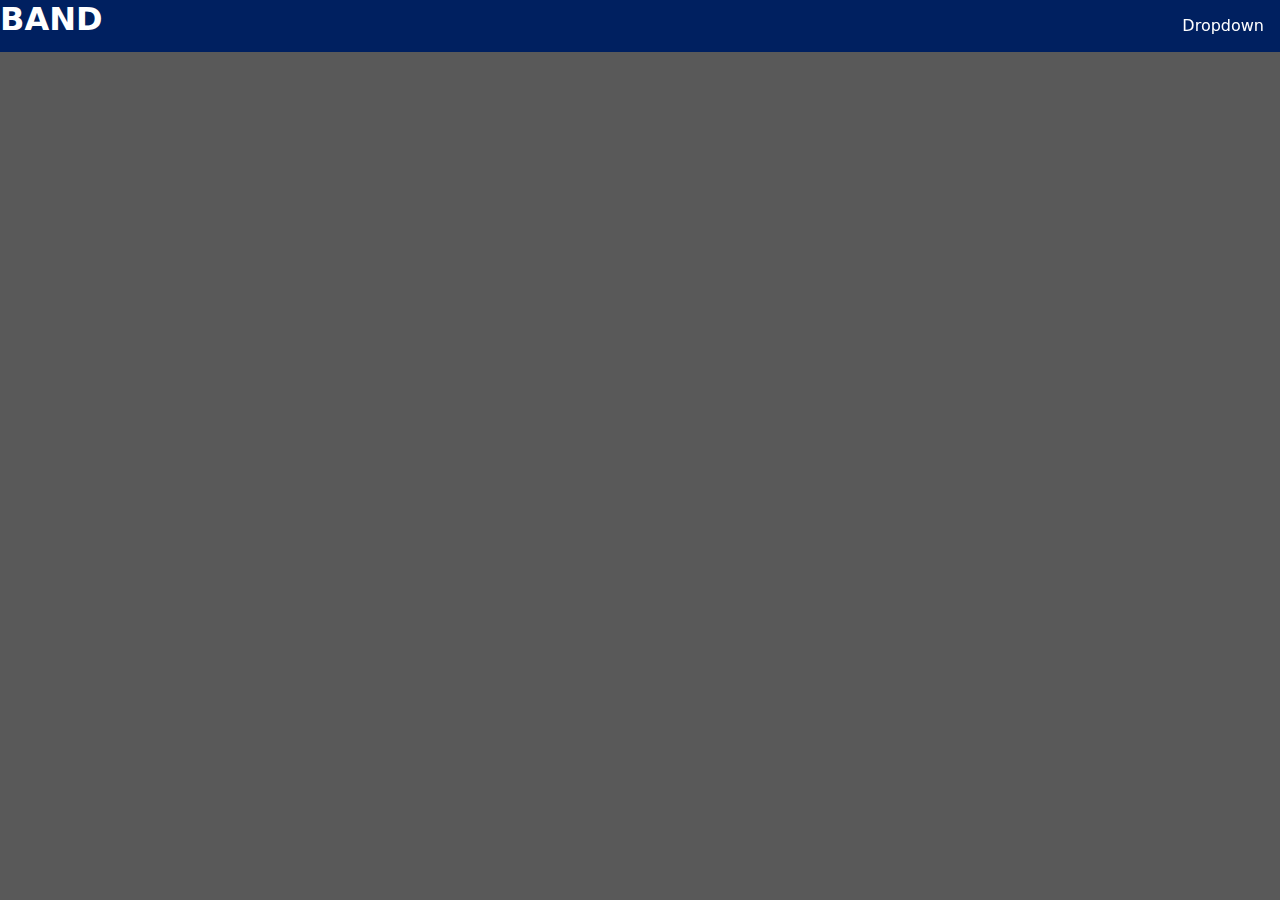
==== band.html @ 6eeecd55 "added info.html band.html and muziek.html and added a dropdown menu" ====
<html lang="us">
    <link rel="stylesheet" href="style.css">
    <script src="script.js"></script>
    
    <head>
        <meta charset="UTF-8">
        <title>BAND</title>
    </head>

    <body>
        <div id="title-bar">
            <h1 style="margin: 0;">BAND</h1>
        </div>

        <h2></h2>

        <div class="dropdown">
            <button class="dropbutton">Dropdown</button>
            <div class="dropdown-content">
                <a href="index.html">HOME</a>
                <a href="info.html">INFO</a>
                <a href="band.html">BAND</a>
                <a href="muziek.html">MUZIEK</a>
            </div>
        </div>
    </body>
</html>
---- style.css ----
/*font en voorgrond (tekst) kleur die overal word toegepast*/
*{
    font-family: system-ui, -apple-system, BlinkMacSystemFont, 'Segoe UI', Roboto, Oxygen, Ubuntu, Cantarell, 'Open Sans', 'Helvetica Neue', sans-serif;
    color: white;
}

/*achtergrond kleur van de body en de margin naar 0 zodat alles mooi bij de randjes zit*/
body {
    background-color: rgb(89, 89, 89);
    margin: 0;
}

a {
    text-decoration: none;
}

h1 {
    margin: 0;
}

/*properties voor de kleur en grootte van de menu balk op de HOME pagina*/
#home-menu {
    background-color: rgb(0, 32, 96);
    width: 100%;
    height: 10%;
}

/*properties voor de kleur, grootte, tekst grootte, en de linker margin voor de knoppen op de menu balk*/
#home-button {
    background-color: rgb(0, 32, 96);
    font-size: 200%;
    border: none;
    width: 12%;
    height: 100%;
    margin-left: 10%;
}

/*code voor waneer er over de knop gehangen word met de muis*/
#home-button:hover {
    background-color: rgb(4, 0, 77);
}


/*knop klik effect door de knop 2% van het scherm */
#home-button:active {
    transform: translateY(2%);
}

/*gecentreerde tekst*/
#center-text {
    text-align: center;
    font-size: 150%;
}

/*title bar voor de niet-home paginas*/
#title-bar {
    background-color: rgb(0, 32, 96);
    width: 100%;
    height: 52px;
}

/*margin voor de titel*/
#lp-header {
    margin-left: 50px;
}

/*positie en grootte van het logo*/
#logo {
    position:fixed;
    width: 40px;
    height: 40px;
}


/*######################## de volgende css is voor de dropdown menu voor de andere paginas ########################*/
.dropbutton {
    background-color: transparent;
    color: white;
    padding: 16px;
    font-size: 16px;
    border: none;
}

.dropdown {
    position: fixed;
    padding: 0;
    top: 0px;
    right: 0px;
}

.dropdown-content {
    display: none;
    position: absolute;
    background-color: transparent;
}

.dropdown-content a {
    color: white;
    padding: 12px 16px;
    text-decoration: none;
    display: block;
}

.dropdown-content a:hover {
    background-color: rgba(0, 0, 0, 0.1);
}

.dropdown:hover .dropdown-content {
    display: block;
}

.dropdown:hover .dropbutton {
    background-color: rgba(0, 0, 0, 0.1);
}
/*########## voor het grootste deel is het een aangepaste versie van https://www.w3schools.com/css/css_dropdowns.asp ##########*/
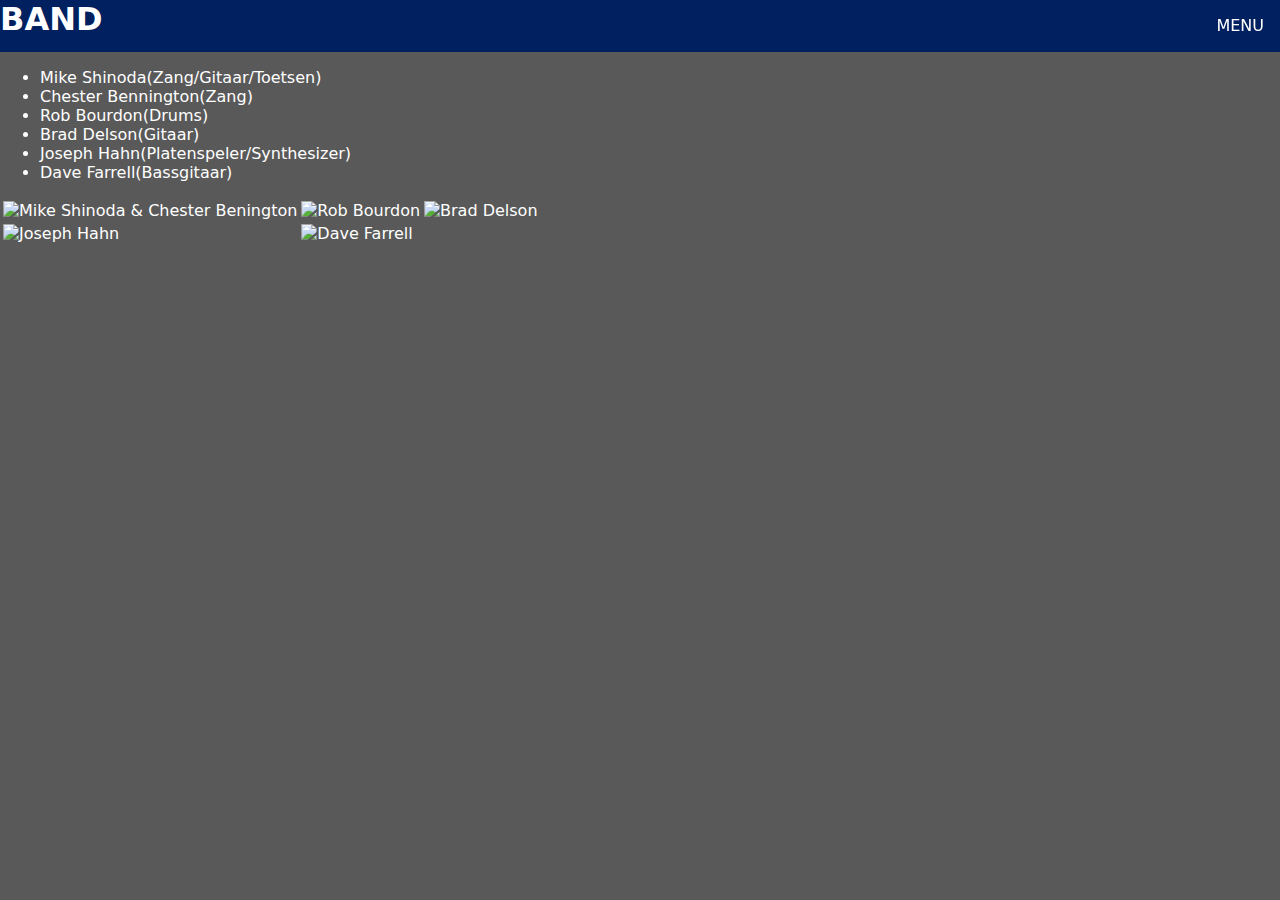
==== commit 4fea3161: "added content for the info and band page" ====
--- a/band.html
+++ b/band.html
@@ -12,10 +12,8 @@
             <h1 style="margin: 0;">BAND</h1>
         </div>
 
-        <h2></h2>
-
         <div class="dropdown">
-            <button class="dropbutton">Dropdown</button>
+            <button class="dropbutton">MENU</button>
             <div class="dropdown-content">
                 <a href="index.html">HOME</a>
                 <a href="info.html">INFO</a>
@@ -23,5 +21,28 @@
                 <a href="muziek.html">MUZIEK</a>
             </div>
         </div>
+
+        <div>
+            <ul>
+                <li><a href="https://en.wikipedia.org/wiki/Mike_Shinoda">Mike Shinoda(Zang/Gitaar/Toetsen)</a></li>
+                <li><a href="https://en.wikipedia.org/wiki/Chester_Bennington">Chester Bennington(Zang)</a></li>
+                <li><a href="https://en.wikipedia.org/wiki/Rob_Bourdon">Rob Bourdon(Drums)</a></li>
+                <li><a href="https://en.wikipedia.org/wiki/Brad_Delson">Brad Delson(Gitaar)</a></li>
+                <li><a href="https://en.wikipedia.org/wiki/Joseph_Hahn">Joseph Hahn(Platenspeler/Synthesizer)</a></li>
+                <li><a href="https://en.wikipedia.org/wiki/Dave_Farrell">Dave Farrell(Bassgitaar)</a></li>
+            </ul>
+        </div>
+
+        <table>
+            <tr>
+                <td><img src="https://www.nme.com/wp-content/uploads/2017/07/Linkin-Park-696x442.jpg" alt="Mike Shinoda & Chester Benington"></td>
+                <td><img src="https://prabook.com/web/show-photo.jpg?id=8232" alt="Rob Bourdon"></td>
+                <td><img src="https://upload.wikimedia.org/wikipedia/commons/1/17/Brad_Delson_playing_at_Smirnoff_Music_Centre.jpg" alt="Brad Delson"></td>
+            </tr>
+            <tr>
+                <td><img src="https://static.wikia.nocookie.net/linkinpark/images/9/9a/ALO-097716.jpg/revision/latest?cb=20110412014337" alt="Joseph Hahn"></td>
+                <td><img src="https://m.media-amazon.com/images/M/MV5BYjdmYzgyMTMtMzJjYy00NTVmLWEwNmMtZGY1OGJlZTRlNjNlXkEyXkFqcGdeQXVyMzM4MjM0Nzg@._V1_.jpg" alt="Dave Farrell"></td>
+            </tr>
+        </table>
     </body>
 </html>--- a/style.css
+++ b/style.css
@@ -50,6 +50,8 @@
 #center-text {
     text-align: center;
     font-size: 150%;
+    width: 75%;
+    margin-left: 10%;
 }
 
 /*title bar voor de niet-home paginas*/
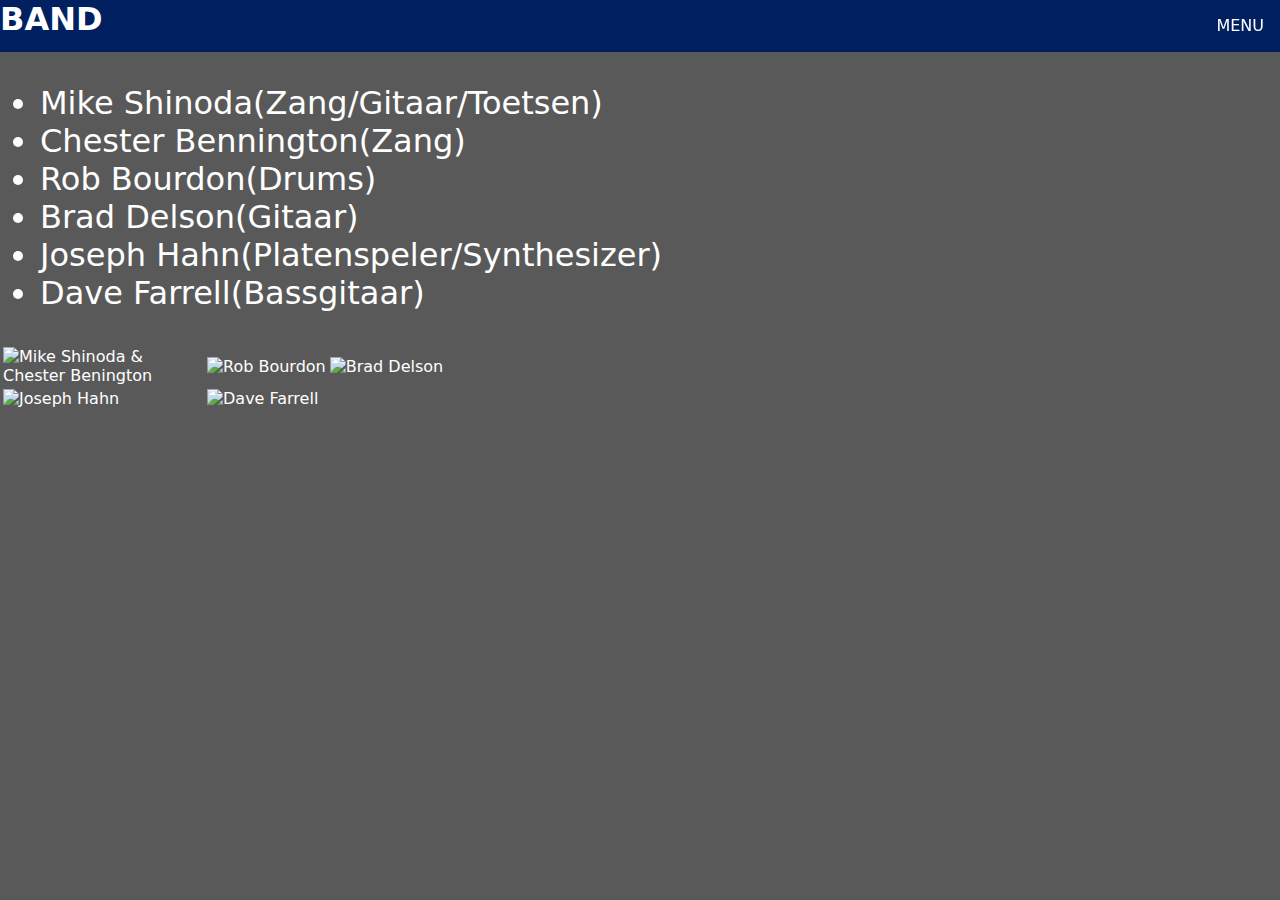
==== commit 2bf2a007: "Add files via upload" ====
--- a/band.html
+++ b/band.html
@@ -1,48 +1,47 @@
-<html lang="us">
-    <link rel="stylesheet" href="style.css">
-    <script src="script.js"></script>
-    
-    <head>
-        <meta charset="UTF-8">
-        <title>BAND</title>
-    </head>
-
-    <body>
-        <div id="title-bar">
-            <h1 style="margin: 0;">BAND</h1>
-        </div>
-
-        <div class="dropdown">
-            <button class="dropbutton">MENU</button>
-            <div class="dropdown-content">
-                <a href="index.html">HOME</a>
-                <a href="info.html">INFO</a>
-                <a href="band.html">BAND</a>
-                <a href="muziek.html">MUZIEK</a>
-            </div>
-        </div>
-
-        <div>
-            <ul>
-                <li><a href="https://en.wikipedia.org/wiki/Mike_Shinoda">Mike Shinoda(Zang/Gitaar/Toetsen)</a></li>
-                <li><a href="https://en.wikipedia.org/wiki/Chester_Bennington">Chester Bennington(Zang)</a></li>
-                <li><a href="https://en.wikipedia.org/wiki/Rob_Bourdon">Rob Bourdon(Drums)</a></li>
-                <li><a href="https://en.wikipedia.org/wiki/Brad_Delson">Brad Delson(Gitaar)</a></li>
-                <li><a href="https://en.wikipedia.org/wiki/Joseph_Hahn">Joseph Hahn(Platenspeler/Synthesizer)</a></li>
-                <li><a href="https://en.wikipedia.org/wiki/Dave_Farrell">Dave Farrell(Bassgitaar)</a></li>
-            </ul>
-        </div>
-
-        <table>
-            <tr>
-                <td><img src="https://www.nme.com/wp-content/uploads/2017/07/Linkin-Park-696x442.jpg" alt="Mike Shinoda & Chester Benington"></td>
-                <td><img src="https://prabook.com/web/show-photo.jpg?id=8232" alt="Rob Bourdon"></td>
-                <td><img src="https://upload.wikimedia.org/wikipedia/commons/1/17/Brad_Delson_playing_at_Smirnoff_Music_Centre.jpg" alt="Brad Delson"></td>
-            </tr>
-            <tr>
-                <td><img src="https://static.wikia.nocookie.net/linkinpark/images/9/9a/ALO-097716.jpg/revision/latest?cb=20110412014337" alt="Joseph Hahn"></td>
-                <td><img src="https://m.media-amazon.com/images/M/MV5BYjdmYzgyMTMtMzJjYy00NTVmLWEwNmMtZGY1OGJlZTRlNjNlXkEyXkFqcGdeQXVyMzM4MjM0Nzg@._V1_.jpg" alt="Dave Farrell"></td>
-            </tr>
-        </table>
-    </body>
+<html lang="us">
+    <link rel="stylesheet" href="style.css">
+    
+    <head>
+        <meta charset="UTF-8">
+        <title>BAND</title>
+    </head>
+
+    <body>
+        <div id="title-bar">
+            <h1 style="margin: 0;">BAND</h1>
+        </div>
+
+        <div class="dropdown">
+            <button class="dropbutton">MENU</button>
+            <div class="dropdown-content">
+                <a href="index.html">HOME</a>
+                <a href="info.html">INFO</a>
+                <a href="band.html">BAND</a>
+                <a href="muziek.html">MUZIEK</a>
+            </div>
+        </div>
+
+        <div style="font-size: 200%;">
+            <ul>
+                <li><a href="https://en.wikipedia.org/wiki/Mike_Shinoda">Mike Shinoda(Zang/Gitaar/Toetsen)</a></li>
+                <li><a href="https://en.wikipedia.org/wiki/Chester_Bennington">Chester Bennington(Zang)</a></li>
+                <li><a href="https://en.wikipedia.org/wiki/Rob_Bourdon">Rob Bourdon(Drums)</a></li>
+                <li><a href="https://en.wikipedia.org/wiki/Brad_Delson">Brad Delson(Gitaar)</a></li>
+                <li><a href="https://en.wikipedia.org/wiki/Joseph_Hahn">Joseph Hahn(Platenspeler/Synthesizer)</a></li>
+                <li><a href="https://en.wikipedia.org/wiki/Dave_Farrell">Dave Farrell(Bassgitaar)</a></li>
+            </ul>
+        </div>
+
+        <table>
+            <tr>
+                <td><img onclick="window.location.href = 'https://nl.wikipedia.org/wiki/Linkin_Park'" src="https://www.nme.com/wp-content/uploads/2017/07/Linkin-Park-696x442.jpg" alt="Mike Shinoda & Chester Benington"></td>
+                <td><img onclick="window.location.href = 'https://nl.wikipedia.org/wiki/Rob_Bourdon'" src="https://prabook.com/web/show-photo.jpg?id=8232" alt="Rob Bourdon"></td>
+                <td><img onclick="window.location.href = 'https://nl.wikipedia.org/wiki/Brad_Delson'" src="https://upload.wikimedia.org/wikipedia/commons/1/17/Brad_Delson_playing_at_Smirnoff_Music_Centre.jpg" alt="Brad Delson"></td>
+            </tr>
+            <tr>
+                <td><img onclick="window.location.href = 'https://nl.wikipedia.org/wiki/Joseph_Hahn'" src="https://static.wikia.nocookie.net/linkinpark/images/9/9a/ALO-097716.jpg/revision/latest?cb=20110412014337" alt="Joseph Hahn"></td>
+                <td><img onclick="window.location.href = 'https://nl.wikipedia.org/wiki/Dave_Farrell'" src="https://m.media-amazon.com/images/M/MV5BYjdmYzgyMTMtMzJjYy00NTVmLWEwNmMtZGY1OGJlZTRlNjNlXkEyXkFqcGdeQXVyMzM4MjM0Nzg@._V1_.jpg" alt="Dave Farrell"></td>
+            </tr>
+        </table>
+    </body>
 </html>--- a/style.css
+++ b/style.css
@@ -1,117 +1,122 @@
-/*font en voorgrond (tekst) kleur die overal word toegepast*/
-*{
-    font-family: system-ui, -apple-system, BlinkMacSystemFont, 'Segoe UI', Roboto, Oxygen, Ubuntu, Cantarell, 'Open Sans', 'Helvetica Neue', sans-serif;
-    color: white;
-}
-
-/*achtergrond kleur van de body en de margin naar 0 zodat alles mooi bij de randjes zit*/
-body {
-    background-color: rgb(89, 89, 89);
-    margin: 0;
-}
-
-a {
-    text-decoration: none;
-}
-
-h1 {
-    margin: 0;
-}
-
-/*properties voor de kleur en grootte van de menu balk op de HOME pagina*/
-#home-menu {
-    background-color: rgb(0, 32, 96);
-    width: 100%;
-    height: 10%;
-}
-
-/*properties voor de kleur, grootte, tekst grootte, en de linker margin voor de knoppen op de menu balk*/
-#home-button {
-    background-color: rgb(0, 32, 96);
-    font-size: 200%;
-    border: none;
-    width: 12%;
-    height: 100%;
-    margin-left: 10%;
-}
-
-/*code voor waneer er over de knop gehangen word met de muis*/
-#home-button:hover {
-    background-color: rgb(4, 0, 77);
-}
-
-
-/*knop klik effect door de knop 2% van het scherm */
-#home-button:active {
-    transform: translateY(2%);
-}
-
-/*gecentreerde tekst*/
-#center-text {
-    text-align: center;
-    font-size: 150%;
-    width: 75%;
-    margin-left: 10%;
-}
-
-/*title bar voor de niet-home paginas*/
-#title-bar {
-    background-color: rgb(0, 32, 96);
-    width: 100%;
-    height: 52px;
-}
-
-/*margin voor de titel*/
-#lp-header {
-    margin-left: 50px;
-}
-
-/*positie en grootte van het logo*/
-#logo {
-    position:fixed;
-    width: 40px;
-    height: 40px;
-}
-
-
-/*######################## de volgende css is voor de dropdown menu voor de andere paginas ########################*/
-.dropbutton {
-    background-color: transparent;
-    color: white;
-    padding: 16px;
-    font-size: 16px;
-    border: none;
-}
-
-.dropdown {
-    position: fixed;
-    padding: 0;
-    top: 0px;
-    right: 0px;
-}
-
-.dropdown-content {
-    display: none;
-    position: absolute;
-    background-color: transparent;
-}
-
-.dropdown-content a {
-    color: white;
-    padding: 12px 16px;
-    text-decoration: none;
-    display: block;
-}
-
-.dropdown-content a:hover {
-    background-color: rgba(0, 0, 0, 0.1);
-}
-
-.dropdown:hover .dropdown-content {
-    display: block;
-}
-
-.dropdown:hover .dropbutton {
-    background-color: rgba(0, 0, 0, 0.1);
-}
-/*########## voor het grootste deel is het een aangepaste versie van https://www.w3schools.com/css/css_dropdowns.asp ##########*/+/*font en voorgrond (tekst) kleur die overal word toegepast*/
+*{
+    font-family: system-ui, -apple-system, BlinkMacSystemFont, 'Segoe UI', Roboto, Oxygen, Ubuntu, Cantarell, 'Open Sans', 'Helvetica Neue', sans-serif;
+    color: white;
+}
+
+/*achtergrond kleur van de body en de margin naar 0 zodat alles mooi bij de randjes zit*/
+body {
+    background-color: rgb(89, 89, 89);
+    margin: 0;
+}
+
+a {
+    text-decoration: none;
+}
+
+h1 {
+    margin: 0;
+}
+
+/*properties voor de kleur en grootte van de menu balk op de HOME pagina*/
+#home-menu {
+    background-color: rgb(0, 32, 96);
+    width: 100%;
+    height: 10%;
+}
+
+/*properties voor de kleur, grootte, tekst grootte, en de linker margin voor de knoppen op de menu balk*/
+#home-button {
+    background-color: rgb(0, 32, 96);
+    font-size: 200%;
+    border: none;
+    width: 12%;
+    height: 100%;
+    margin-left: 10%;
+}
+
+/*code voor waneer er over de knop gehangen word met de muis*/
+#home-button:hover {
+    background-color: rgb(4, 0, 77);
+}
+
+
+/*knop klik effect door de knop 2% van het scherm */
+#home-button:active {
+    transform: translateY(2%);
+}
+
+/*gecentreerde tekst*/
+#center-text {
+    text-align: center;
+    font-size: 150%;
+    width: 75%;
+    margin-left: 10%;
+}
+
+/*title bar voor de niet-home paginas*/
+#title-bar {
+    background-color: rgb(0, 32, 96);
+    width: 100%;
+    height: 52px;
+}
+
+/*margin voor de titel*/
+#lp-header {
+    margin-left: 50px;
+}
+
+/*positie en grootte van het logo*/
+#logo {
+    position:fixed;
+    width: 40px;
+    height: 40px;
+}
+
+
+/*######################## de volgende css is voor de dropdown menu voor de andere paginas ########################*/
+.dropbutton {
+    background-color: transparent;
+    color: white;
+    padding: 16px;
+    font-size: 16px;
+    border: none;
+}
+
+.dropdown {
+    position: fixed;
+    padding: 0;
+    top: 0px;
+    right: 0px;
+}
+
+.dropdown-content {
+    display: none;
+    position: absolute;
+    background-color: transparent;
+}
+
+.dropdown-content a {
+    color: white;
+    padding: 12px 16px;
+    text-decoration: none;
+    display: block;
+}
+
+.dropdown-content a:hover {
+    background-color: rgba(0, 0, 0, 0.1);
+}
+
+.dropdown:hover .dropdown-content {
+    display: block;
+}
+
+.dropdown:hover .dropbutton {
+    background-color: rgba(0, 0, 0, 0.1);
+}
+/*########## voor het grootste deel is het een aangepaste versie van https://www.w3schools.com/css/css_dropdowns.asp ##########*/
+
+/*voor de tabel met de afbeeldingen*/
+td img {
+    max-width: 200px;
+}